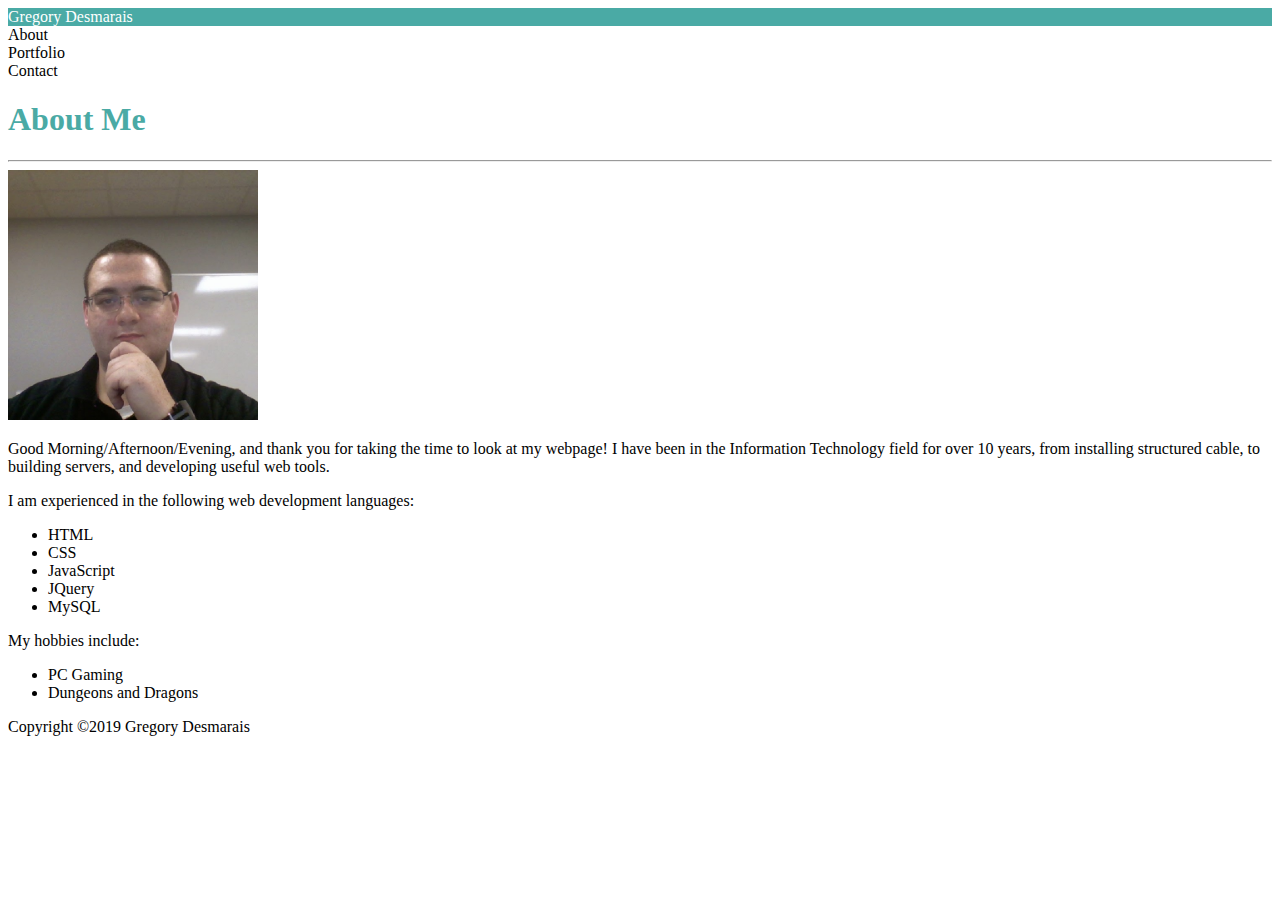
==== index.html @ 07e0e964 "Added content to index.html.  Added a tiny bit of CSS" ====
<!DOCTYPE html>
<html lang="en">

<head>
    <meta charset="UTF-8">
    <meta name="viewport" content="width=device-width, initial-scale=1.0">
    <meta http-equiv="X-UA-Compatible" content="ie=edge">
    <title>About Me - Gregory Desmarais</title>
    <link rel='stylesheet' href='assets/css/style.css'>
</head>

<body>
    <nav>
        <div class='name'>Gregory Desmarais</div>
        <div class='menu'>About</div>
        <div class='menu'>Portfolio</div>
        <div class='menu'>Contact</div>
    </nav>
    <content>
        <h1>About Me</h1>
        <hr>
        <img src='assets/images/me.jpg'>
        <p>Good Morning/Afternoon/Evening, and thank you for taking the time to look at my webpage!
            I have been in the Information Technology field for over 10 years, from installing structured cable, to
            building servers, and developing useful web tools.
        </p>
        <p>
            I am experienced in the following web development languages:
            <ul>
                <li>HTML</li>
                <li>CSS</li>
                <li>JavaScript</li>
                <li>JQuery</li>
                <li>MySQL</li>
            </ul>
        </p>
        <p>
            My hobbies include:
            <ul>
                <li>PC Gaming</li>
                <li>Dungeons and Dragons</li>
            </ul>
        </p>
    </content>
    <footer>Copyright &copy;2019 Gregory Desmarais</footer>
</body>

</html>
---- assets/css/style.css ----
img {
    width: 250px;
}

h1{
    color: #4aaaa5;

}

.name
{
    background: #4aaaa5;
    color: white;
}

body{
    background-image: url("https://www.toptal.com/designers/subtlepatterns/patterns/fishnets-and-hearts.png")
}
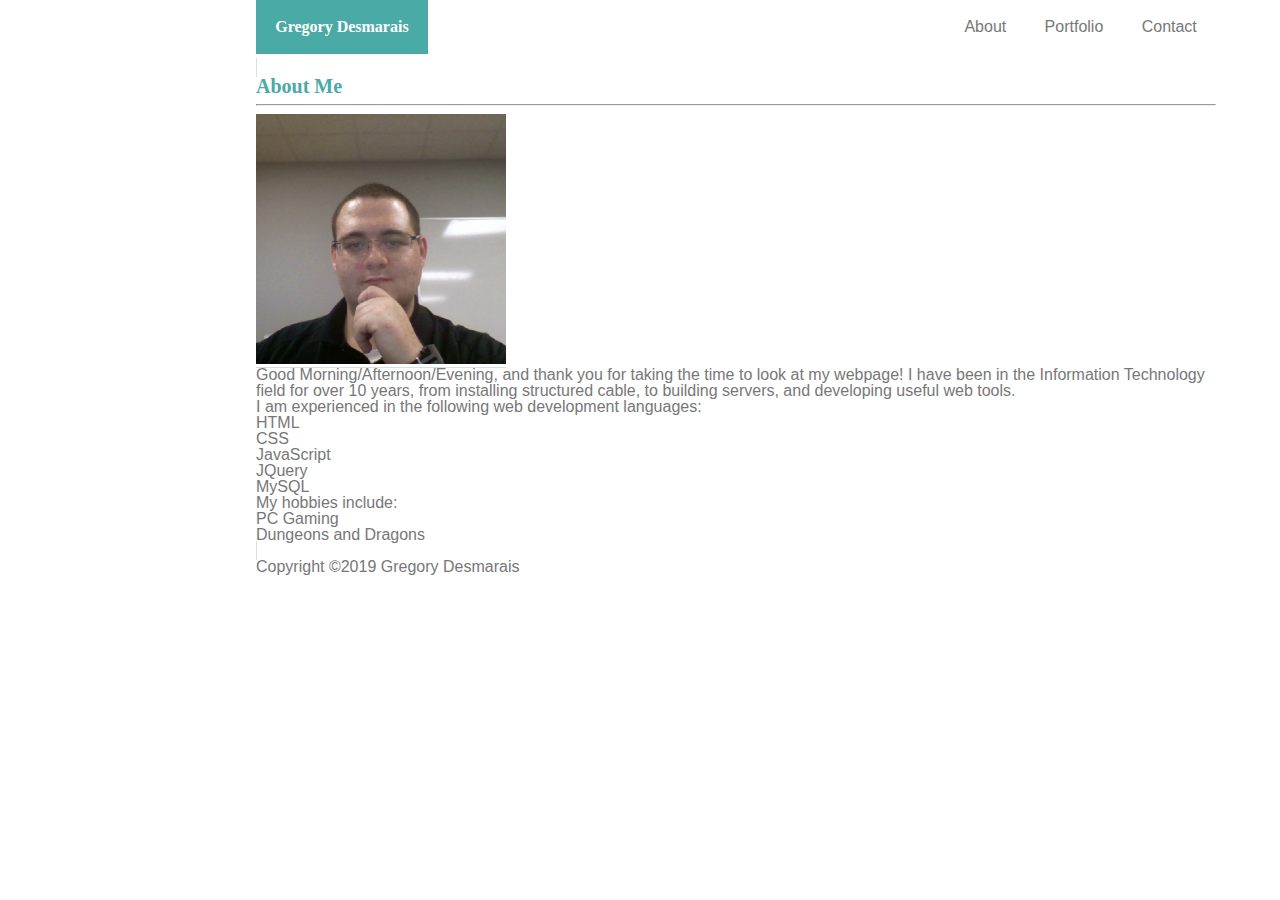
==== commit a453a157: "Adding reset CSS, added reset CSS to page" ====
--- a/index.html
+++ b/index.html
@@ -6,18 +6,22 @@
     <meta name="viewport" content="width=device-width, initial-scale=1.0">
     <meta http-equiv="X-UA-Compatible" content="ie=edge">
     <title>About Me - Gregory Desmarais</title>
+    <link rel='stylesheet' href='assets/css/reset.css'>
     <link rel='stylesheet' href='assets/css/style.css'>
+
 </head>
 
 <body>
     <nav>
         <div class='name'>Gregory Desmarais</div>
+        <div class='menu'>Contact</div>
+        <div class='menu'>Portfolio</div>
         <div class='menu'>About</div>
-        <div class='menu'>Portfolio</div>
-        <div class='menu'>Contact</div>
     </nav>
     <content>
-        <h1>About Me</h1>
+        <header>
+            <h1>About Me</h1>
+        </header>
         <hr>
         <img src='assets/images/me.jpg'>
         <p>Good Morning/Afternoon/Evening, and thank you for taking the time to look at my webpage!
--- a/assets/css/style.css
+++ b/assets/css/style.css
@@ -2,17 +2,47 @@
     width: 250px;
 }
 
-h1{
+h1 {
     color: #4aaaa5;
-
+    font-size: 20px;
+    font-weight: bold;
 }
 
-.name
-{
+.name {
     background: #4aaaa5;
     color: white;
+    float: left;
+    padding: 2%;
+    font-family: 'Georgia', Times, Times New Roman, serif;
+    font-weight: bold;
 }
 
-body{
-    background-image: url("https://www.toptal.com/designers/subtlepatterns/patterns/fishnets-and-hearts.png")
+.menu {
+    float: right;
+    padding: 2%
+}
+
+body {
+    background-image: url("https://www.toptal.com/designers/subtlepatterns/patterns/fishnets-and-hearts.png");
+    font-family: 'Arial', 'Helvetica Neue', Helvetica, sans-serif;
+    color: #777777;
+    width: 960px;
+    margin: 0 20%;
+}
+
+header {
+    font-family: 'Georgia', Times, Times New Roman, serif;
+    background: #ffffff;
+    border: #cccccc;
+}
+
+content {
+    background: #ffffff;
+    border: #dddddd 1px solid;
+}
+
+nav {
+    background: #ffffff;
+    width: 960px;
+    height: 60px;
 }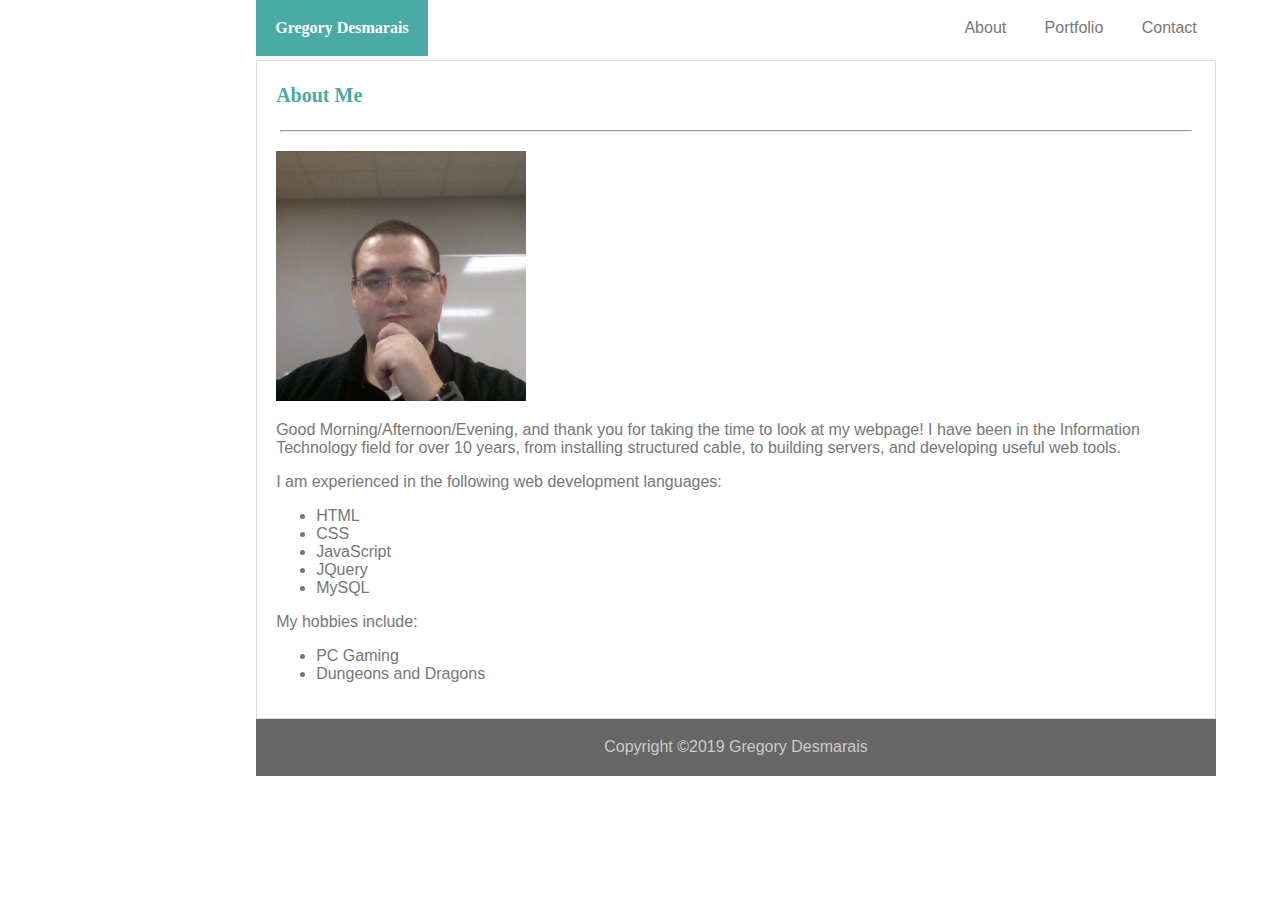
==== commit 5342c84f: "More tweaks.  Wrapped content in Div, changed CSS for footer, main, content, and nav." ====
--- a/index.html
+++ b/index.html
@@ -6,7 +6,7 @@
     <meta name="viewport" content="width=device-width, initial-scale=1.0">
     <meta http-equiv="X-UA-Compatible" content="ie=edge">
     <title>About Me - Gregory Desmarais</title>
-    <link rel='stylesheet' href='assets/css/reset.css'>
+    <!-- <link rel='stylesheet' href='assets/css/reset.css'> -->
     <link rel='stylesheet' href='assets/css/style.css'>
 
 </head>
@@ -23,28 +23,28 @@
             <h1>About Me</h1>
         </header>
         <hr>
-        <img src='assets/images/me.jpg'>
-        <p>Good Morning/Afternoon/Evening, and thank you for taking the time to look at my webpage!
-            I have been in the Information Technology field for over 10 years, from installing structured cable, to
-            building servers, and developing useful web tools.
-        </p>
-        <p>
-            I am experienced in the following web development languages:
-            <ul>
-                <li>HTML</li>
-                <li>CSS</li>
-                <li>JavaScript</li>
-                <li>JQuery</li>
-                <li>MySQL</li>
-            </ul>
-        </p>
-        <p>
-            My hobbies include:
-            <ul>
-                <li>PC Gaming</li>
-                <li>Dungeons and Dragons</li>
-            </ul>
-        </p>
+        <div class="main">
+            <img src='assets/images/me.jpg'>
+            <p>Good Morning/Afternoon/Evening, and thank you for taking the time to look at my webpage! I have been in the Information Technology field for over 10 years, from installing structured cable, to building servers, and developing useful web tools.
+            </p>
+            <p>
+                I am experienced in the following web development languages:
+                <ul>
+                    <li>HTML</li>
+                    <li>CSS</li>
+                    <li>JavaScript</li>
+                    <li>JQuery</li>
+                    <li>MySQL</li>
+                </ul>
+            </p>
+            <p>
+                My hobbies include:
+                <ul>
+                    <li>PC Gaming</li>
+                    <li>Dungeons and Dragons</li>
+                </ul>
+            </p>
+        </div>
     </content>
     <footer>Copyright &copy;2019 Gregory Desmarais</footer>
 </body>
--- a/assets/css/style.css
+++ b/assets/css/style.css
@@ -6,6 +6,7 @@
     color: #4aaaa5;
     font-size: 20px;
     font-weight: bold;
+    padding: 1% 2%;
 }
 
 .name {
@@ -19,7 +20,7 @@
 
 .menu {
     float: right;
-    padding: 2%
+    padding: 2%;
 }
 
 body {
@@ -31,18 +32,38 @@
 }
 
 header {
-    font-family: 'Georgia', Times, Times New Roman, serif;
+    font-family: 'Georgia', Times, "Times New Roman", serif;
     background: #ffffff;
     border: #cccccc;
 }
 
 content {
+    display: block;
     background: #ffffff;
     border: #dddddd 1px solid;
+}
+
+.main {
+    padding: 1%;
+    margin: 1%;
 }
 
 nav {
     background: #ffffff;
     width: 960px;
     height: 60px;
+    display: block;
+    border: #cccccc 1px;
+}
+
+footer {
+    display: block;
+    background: #666666;
+    color: #cccccc;
+    text-align: center;
+    padding: 2% 0;
+}
+
+hr {
+    width: 95%;
 }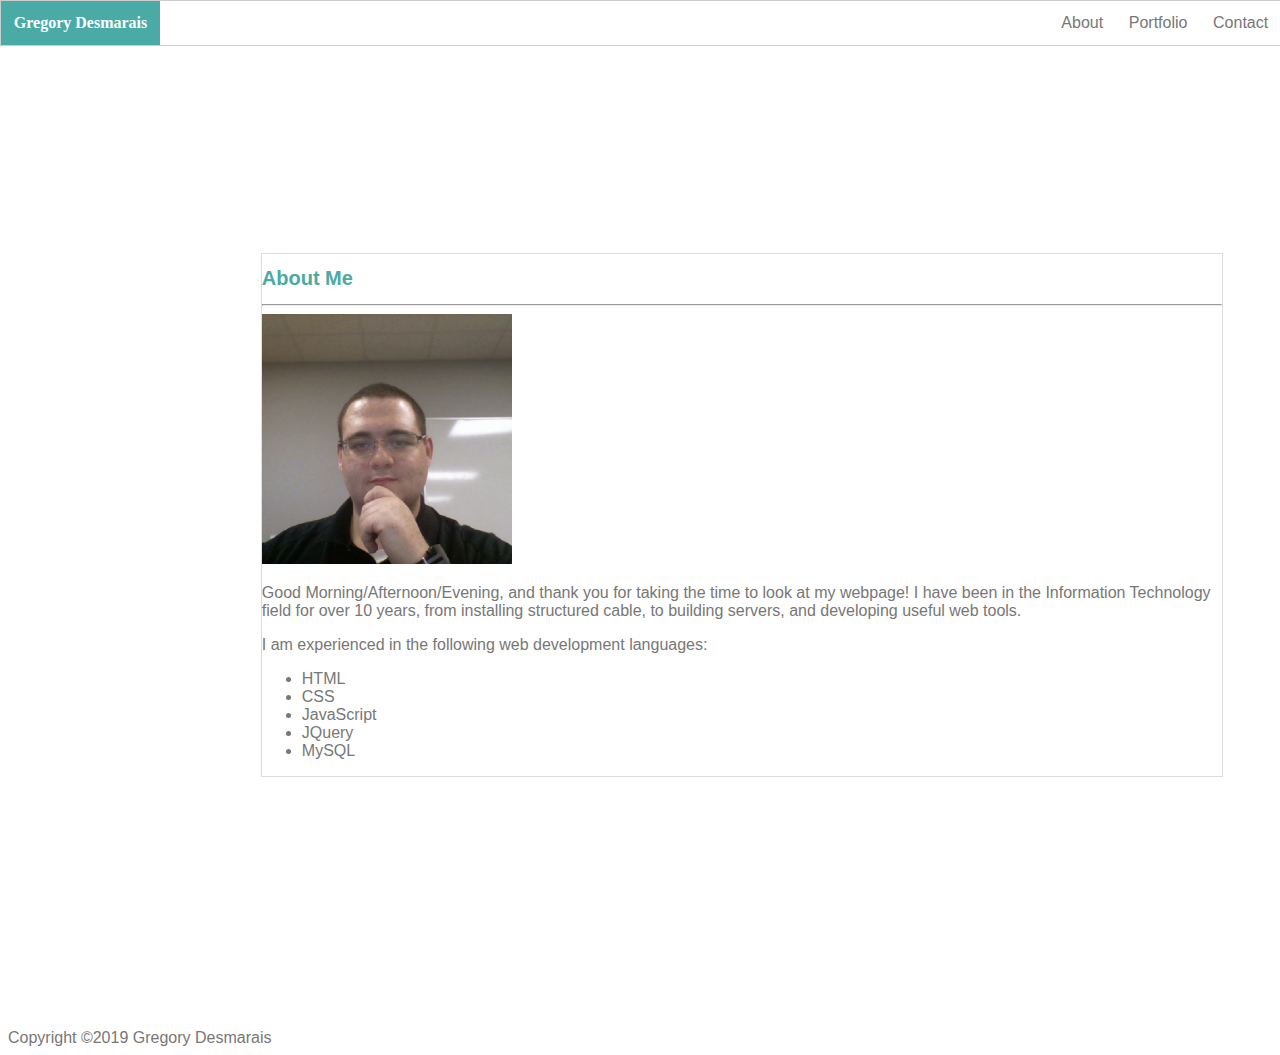
==== commit ec65786a: "Starting CSS from scratch again..." ====
--- a/index.html
+++ b/index.html
@@ -13,10 +13,12 @@
 
 <body>
     <nav>
-        <div class='name'>Gregory Desmarais</div>
-        <div class='menu'>Contact</div>
-        <div class='menu'>Portfolio</div>
-        <div class='menu'>About</div>
+        <div class="nav">
+            <div class='name'>Gregory Desmarais</div>
+            <div class='menu'>Contact</div>
+            <div class='menu'>Portfolio</div>
+            <div class='menu'>About</div>
+        </div>
     </nav>
     <content>
         <header>
@@ -24,9 +26,12 @@
         </header>
         <hr>
         <div class="main">
-            <img src='assets/images/me.jpg'>
-            <p>Good Morning/Afternoon/Evening, and thank you for taking the time to look at my webpage! I have been in the Information Technology field for over 10 years, from installing structured cable, to building servers, and developing useful web tools.
-            </p>
+            <div class="main1">
+                <img src='assets/images/me.jpg'>
+                <p>Good Morning/Afternoon/Evening, and thank you for taking the time to look at my webpage! I have been in the Information Technology field for over 10 years, from installing structured cable, to building servers, and developing useful web
+                    tools.
+                </p>
+            </div>
             <p>
                 I am experienced in the following web development languages:
                 <ul>
@@ -37,13 +42,6 @@
                     <li>MySQL</li>
                 </ul>
             </p>
-            <p>
-                My hobbies include:
-                <ul>
-                    <li>PC Gaming</li>
-                    <li>Dungeons and Dragons</li>
-                </ul>
-            </p>
         </div>
     </content>
     <footer>Copyright &copy;2019 Gregory Desmarais</footer>
--- a/assets/css/style.css
+++ b/assets/css/style.css
@@ -1,35 +1,57 @@
+body {
+    background-image: url("https://www.toptal.com/designers/subtlepatterns/patterns/fishnets-and-hearts.png");
+    font-family: 'Arial', 'Helvetica Neue', Helvetica, sans-serif;
+    color: #777777;
+}
+
 img {
     width: 250px;
+}
+
+nav {
+    background: #ffffff;
+    border: #cccccc 1px solid;
+    position: fixed;
+    top: 0;
+    left: 0;
+    width: 100%;
+}
+
+.name {
+    background: #4aaaa5;
+    color: white;
+    float: left;
+    padding: 1%;
+    font-family: 'Georgia', Times, Times New Roman, serif;
+    font-weight: bold;
+}
+
+.menu {
+    float: right;
+    height: auto;
+    margin: 1%;
+}
+
+content {
+    display: block;
+    background: #ffffff;
+    border: #dddddd 1px solid;
+    width: 960px;
+    margin: 20%;
 }
 
 h1 {
     color: #4aaaa5;
     font-size: 20px;
     font-weight: bold;
-    padding: 1% 2%;
 }
 
-.name {
-    background: #4aaaa5;
-    color: white;
-    float: left;
-    padding: 2%;
-    font-family: 'Georgia', Times, Times New Roman, serif;
-    font-weight: bold;
-}
 
-.menu {
-    float: right;
-    padding: 2%;
-}
+/*
 
-body {
-    background-image: url("https://www.toptal.com/designers/subtlepatterns/patterns/fishnets-and-hearts.png");
-    font-family: 'Arial', 'Helvetica Neue', Helvetica, sans-serif;
-    color: #777777;
-    width: 960px;
-    margin: 0 20%;
-}
+
+
+
 
 header {
     font-family: 'Georgia', Times, "Times New Roman", serif;
@@ -37,33 +59,21 @@
     border: #cccccc;
 }
 
-content {
-    display: block;
-    background: #ffffff;
-    border: #dddddd 1px solid;
+
+.main {
 }
 
-.main {
-    padding: 1%;
-    margin: 1%;
-}
 
-nav {
-    background: #ffffff;
-    width: 960px;
-    height: 60px;
-    display: block;
-    border: #cccccc 1px;
-}
 
 footer {
     display: block;
     background: #666666;
     color: #cccccc;
     text-align: center;
-    padding: 2% 0;
+    font-size: 10pt;
+    padding: 2% 0 0;
 }
 
 hr {
     width: 95%;
-}+} */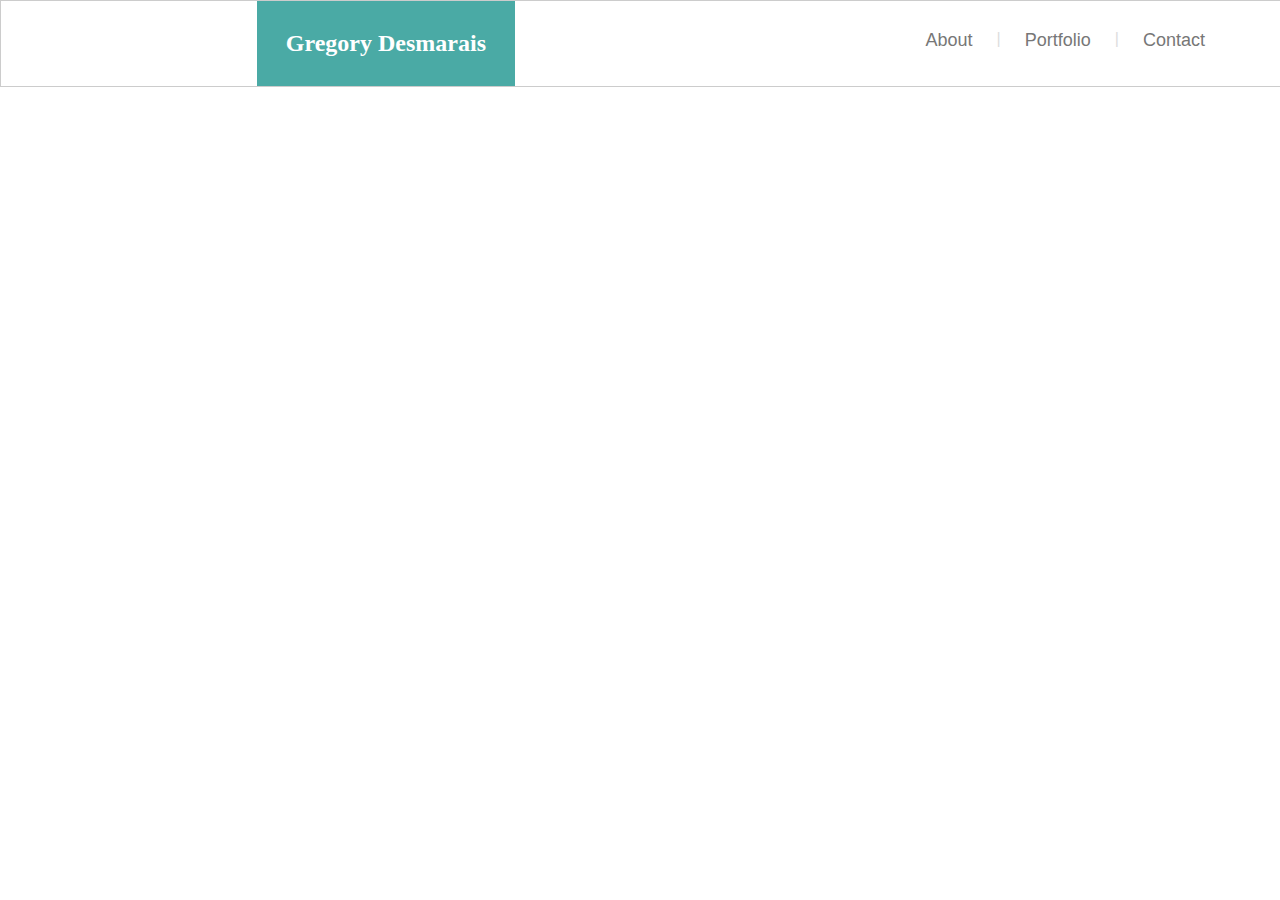
==== commit 254dbc22: "Nav bar CSS/HTML completed" ====
--- a/index.html
+++ b/index.html
@@ -16,11 +16,13 @@
         <div class="nav">
             <div class='name'>Gregory Desmarais</div>
             <div class='menu'>Contact</div>
+            <span> | </span>
             <div class='menu'>Portfolio</div>
+            <span> | </span>
             <div class='menu'>About</div>
         </div>
     </nav>
-    <content>
+    <!-- <content>
         <header>
             <h1>About Me</h1>
         </header>
@@ -43,7 +45,7 @@
                 </ul>
             </p>
         </div>
-    </content>
+    </content> -->
     <footer>Copyright &copy;2019 Gregory Desmarais</footer>
 </body>
 
--- a/assets/css/style.css
+++ b/assets/css/style.css
@@ -17,19 +17,32 @@
     width: 100%;
 }
 
+.nav {
+    width: 960px;
+    margin: 0 20%;
+}
+
 .name {
     background: #4aaaa5;
     color: white;
     float: left;
-    padding: 1%;
-    font-family: 'Georgia', Times, Times New Roman, serif;
+    font-family: 'Georgia', Times, 'Times New Roman', serif;
     font-weight: bold;
+    font-size: x-large;
+    padding: 3%;
 }
 
 .menu {
     float: right;
     height: auto;
-    margin: 1%;
+    margin: 3% 1.25%;
+    font-size: large;
+}
+
+.nav>span {
+    float: right;
+    margin: 3% 1.25%;
+    color: #dddddd;
 }
 
 content {
@@ -37,7 +50,7 @@
     background: #ffffff;
     border: #dddddd 1px solid;
     width: 960px;
-    margin: 20%;
+    margin: 5% 20%;
 }
 
 h1 {
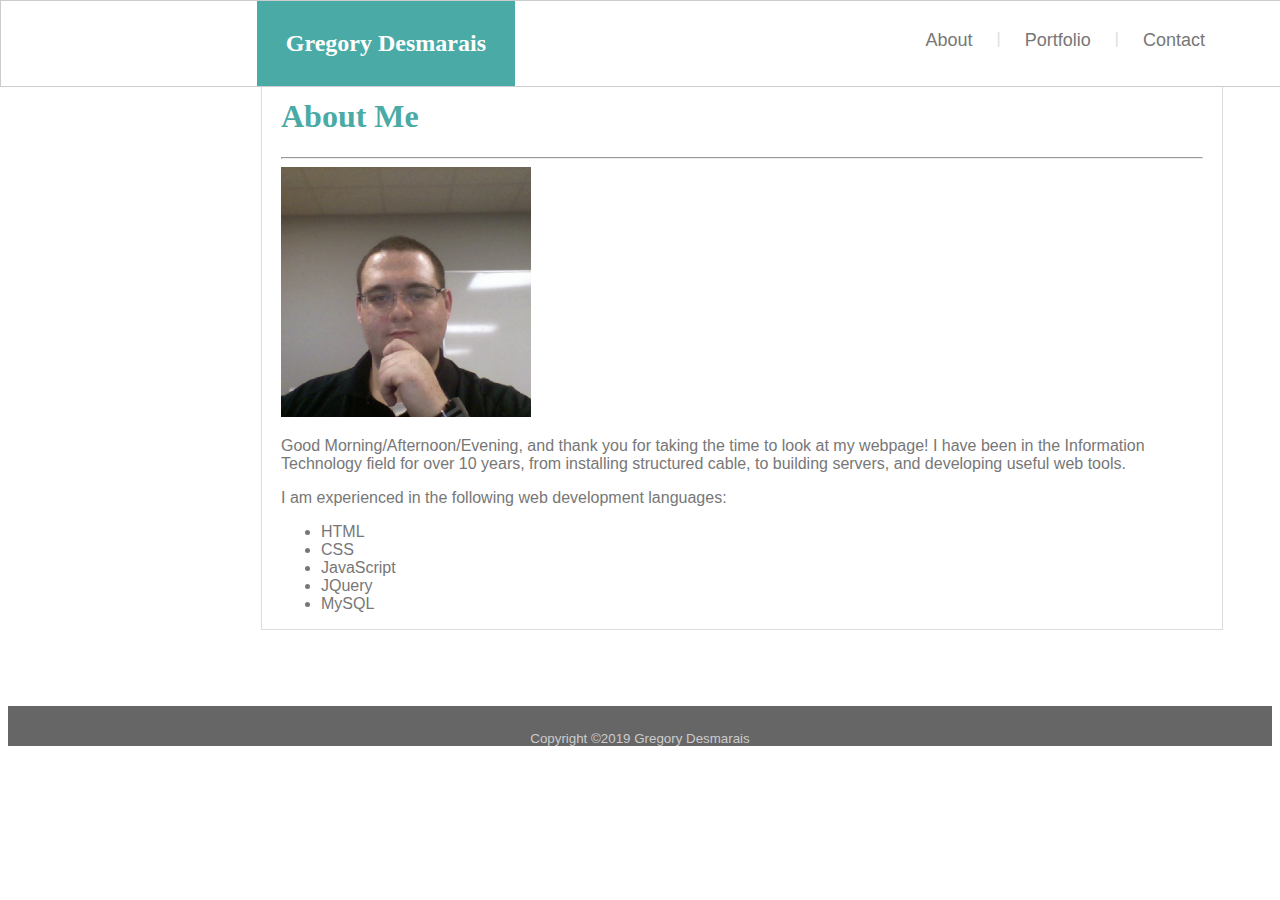
==== commit f95063ab: "Re-added content section, begin content CSS" ====
--- a/index.html
+++ b/index.html
@@ -22,12 +22,12 @@
             <div class='menu'>About</div>
         </div>
     </nav>
-    <!-- <content>
+    <content>
         <header>
             <h1>About Me</h1>
         </header>
-        <hr>
         <div class="main">
+            <hr>
             <div class="main1">
                 <img src='assets/images/me.jpg'>
                 <p>Good Morning/Afternoon/Evening, and thank you for taking the time to look at my webpage! I have been in the Information Technology field for over 10 years, from installing structured cable, to building servers, and developing useful web
@@ -45,7 +45,7 @@
                 </ul>
             </p>
         </div>
-    </content> -->
+    </content>
     <footer>Copyright &copy;2019 Gregory Desmarais</footer>
 </body>
 
--- a/assets/css/style.css
+++ b/assets/css/style.css
@@ -15,6 +15,7 @@
     top: 0;
     left: 0;
     width: 100%;
+    margin: 0 0 3% 0;
 }
 
 .nav {
@@ -50,33 +51,20 @@
     background: #ffffff;
     border: #dddddd 1px solid;
     width: 960px;
-    margin: 5% 20%;
+    margin: 6% 20%;
 }
-
-h1 {
-    color: #4aaaa5;
-    font-size: 20px;
-    font-weight: bold;
-}
-
-
-/*
-
-
-
-
 
 header {
     font-family: 'Georgia', Times, "Times New Roman", serif;
     background: #ffffff;
     border: #cccccc;
+    padding: 0 2%;
+    color: #4aaaa5;
 }
 
-
 .main {
+    padding: 0 2%;
 }
-
-
 
 footer {
     display: block;
@@ -85,8 +73,4 @@
     text-align: center;
     font-size: 10pt;
     padding: 2% 0 0;
-}
-
-hr {
-    width: 95%;
-} */+}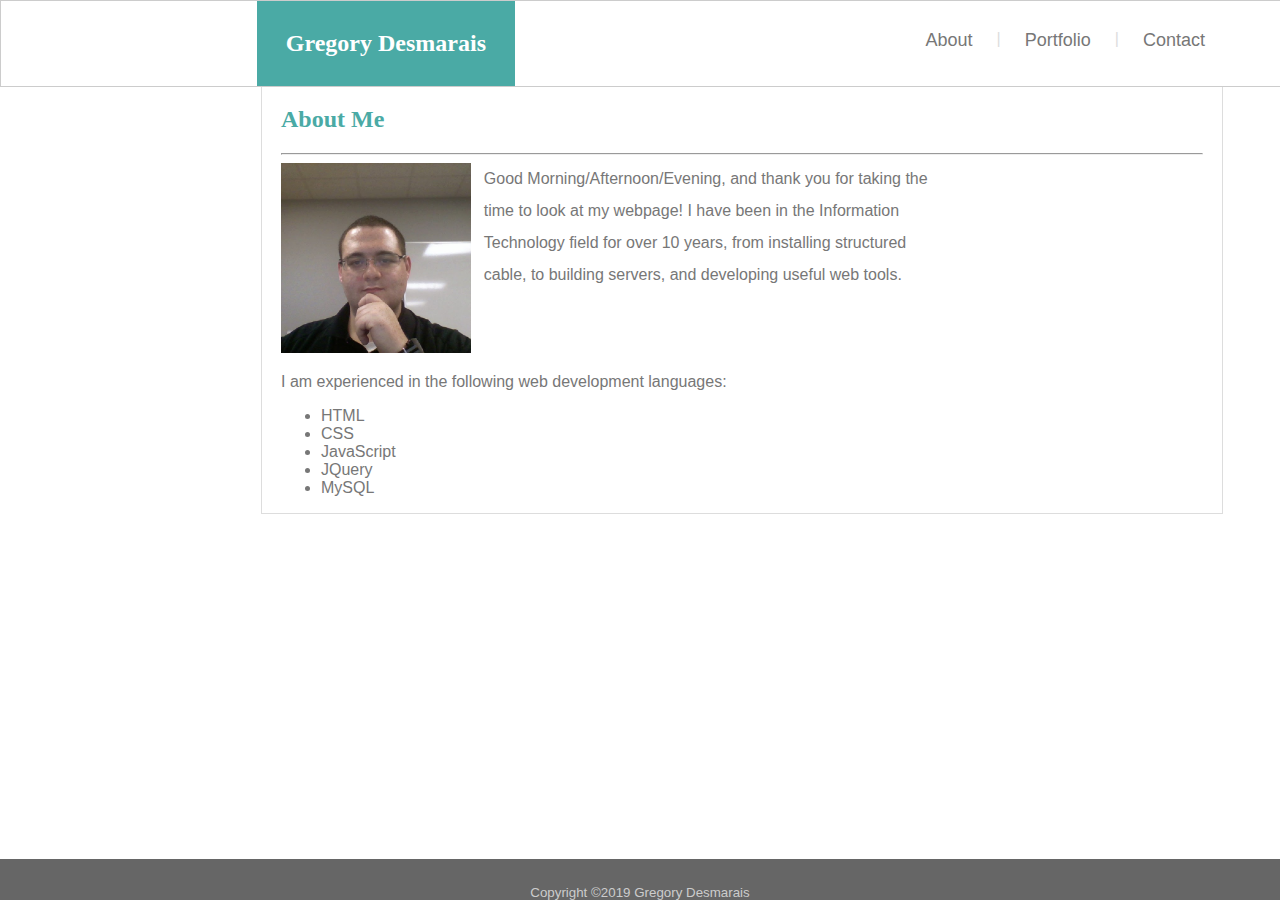
==== commit ee8ac5b4: "Fixed Footer, Changed H1 tag to H2, updated padding to compensate." ====
--- a/index.html
+++ b/index.html
@@ -6,7 +6,6 @@
     <meta name="viewport" content="width=device-width, initial-scale=1.0">
     <meta http-equiv="X-UA-Compatible" content="ie=edge">
     <title>About Me - Gregory Desmarais</title>
-    <!-- <link rel='stylesheet' href='assets/css/reset.css'> -->
     <link rel='stylesheet' href='assets/css/style.css'>
 
 </head>
@@ -24,7 +23,7 @@
     </nav>
     <content>
         <header>
-            <h1>About Me</h1>
+            <h2>About Me</h2>
         </header>
         <div class="main">
             <hr>
--- a/assets/css/style.css
+++ b/assets/css/style.css
@@ -2,10 +2,6 @@
     background-image: url("https://www.toptal.com/designers/subtlepatterns/patterns/fishnets-and-hearts.png");
     font-family: 'Arial', 'Helvetica Neue', Helvetica, sans-serif;
     color: #777777;
-}
-
-img {
-    width: 250px;
 }
 
 nav {
@@ -58,12 +54,24 @@
     font-family: 'Georgia', Times, "Times New Roman", serif;
     background: #ffffff;
     border: #cccccc;
-    padding: 0 2%;
+    padding: 1% 2% 0;
     color: #4aaaa5;
 }
 
 .main {
     padding: 0 2%;
+}
+
+img {
+    width: 190px;
+}
+
+.main1>p {
+    display: inline;
+    position: absolute;
+    width: 36%;
+    line-height: 2em;
+    margin: 0 1%;
 }
 
 footer {
@@ -73,4 +81,8 @@
     text-align: center;
     font-size: 10pt;
     padding: 2% 0 0;
+    position: fixed;
+    bottom: 0px;
+    left: 0px;
+    width: 100%;
 }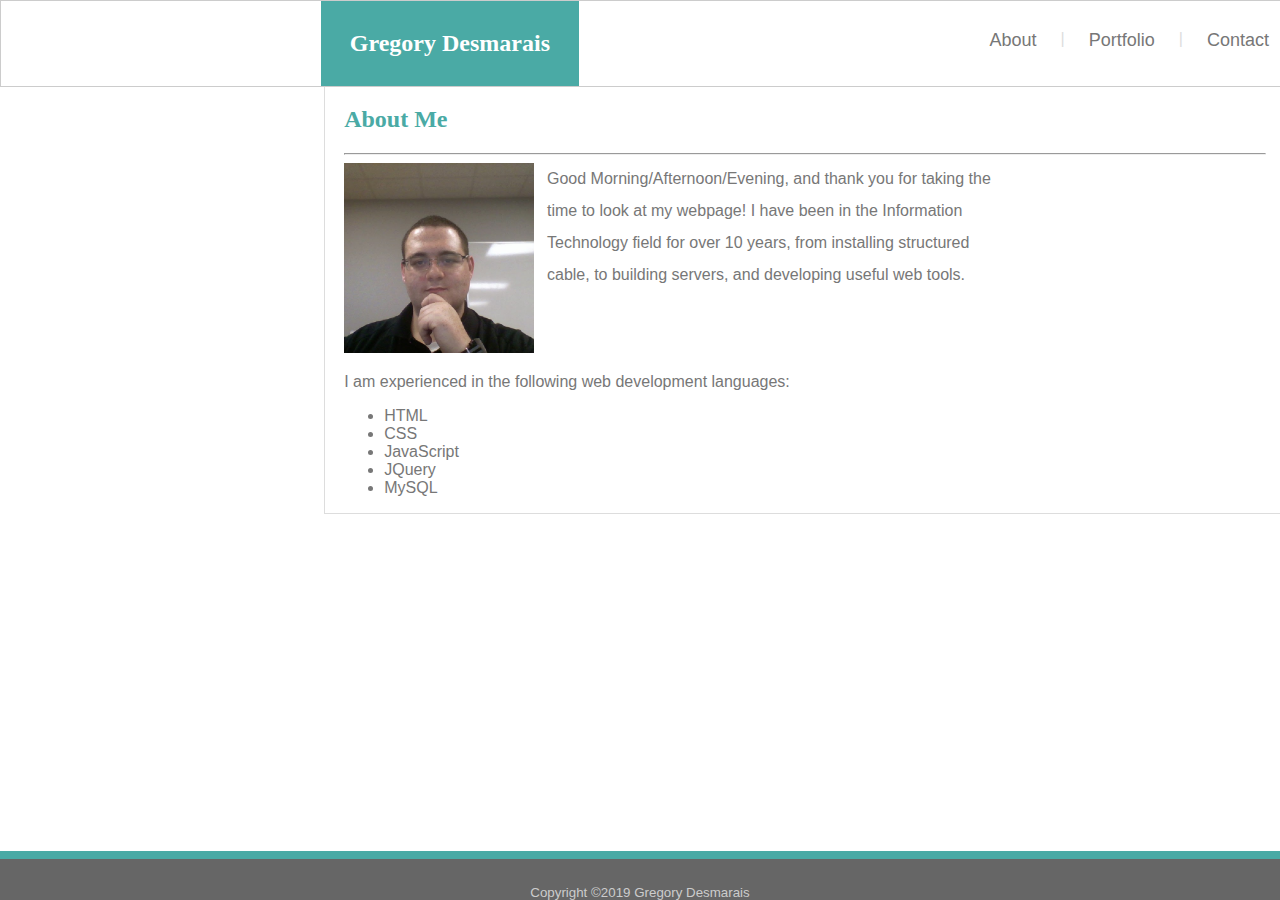
==== commit 551f072e: "Added contact.html.  Added CSS for contact page.  Added comment sections to CSS" ====
--- a/index.html
+++ b/index.html
@@ -14,11 +14,11 @@
     <nav>
         <div class="nav">
             <div class='name'>Gregory Desmarais</div>
-            <div class='menu'>Contact</div>
+            <div class='menu'><a href="contact.html">Contact</a></div>
             <span> | </span>
-            <div class='menu'>Portfolio</div>
+            <div class='menu'><a href="portfolio.html">Portfolio</a></div>
             <span> | </span>
-            <div class='menu'>About</div>
+            <div class='menu'><a href="index.html">About</a></div>
         </div>
     </nav>
     <content>
--- a/assets/css/style.css
+++ b/assets/css/style.css
@@ -1,3 +1,5 @@
+/* Constant section */
+
 body {
     background-image: url("https://www.toptal.com/designers/subtlepatterns/patterns/fishnets-and-hearts.png");
     font-family: 'Arial', 'Helvetica Neue', Helvetica, sans-serif;
@@ -14,9 +16,28 @@
     margin: 0 0 3% 0;
 }
 
+footer {
+    display: block;
+    background: #666666;
+    color: #cccccc;
+    text-align: center;
+    font-size: 10pt;
+    padding: 2% 0 0;
+    position: fixed;
+    bottom: 0px;
+    left: 0px;
+    width: 100%;
+    border-top: 8px solid #4aaaa5;
+}
+
+a {
+    color: #777777;
+    text-decoration: none;
+}
+
 .nav {
     width: 960px;
-    margin: 0 20%;
+    margin: 0 25%;
 }
 
 .name {
@@ -32,7 +53,7 @@
 .menu {
     float: right;
     height: auto;
-    margin: 3% 1.25%;
+    padding: 3% 1.25%;
     font-size: large;
 }
 
@@ -47,7 +68,7 @@
     background: #ffffff;
     border: #dddddd 1px solid;
     width: 960px;
-    margin: 6% 20%;
+    margin: 6% 25%;
 }
 
 header {
@@ -57,6 +78,9 @@
     padding: 1% 2% 0;
     color: #4aaaa5;
 }
+
+
+/* About me specific */
 
 .main {
     padding: 0 2%;
@@ -74,15 +98,37 @@
     margin: 0 1%;
 }
 
-footer {
-    display: block;
-    background: #666666;
-    color: #cccccc;
+
+/* Contact Page specific */
+
+.contact {
+    margin: 1%;
+}
+
+input {
+    height: 20px;
+    padding: .5%;
+    margin: 0;
+    width: 100%;
+}
+
+textarea {
+    height: 15em;
+    width: 100%
+}
+
+.submit {
+    background-color: #4aaaa5;
+    border: none;
+    padding: 1% 3%;
     text-align: center;
-    font-size: 10pt;
-    padding: 2% 0 0;
-    position: fixed;
-    bottom: 0px;
-    left: 0px;
-    width: 100%;
+    text-decoration: none;
+    margin: 2% 1%;
+    font-family: Arial, Helvetica, sans-serif;
+    color: #ffffff;
+    font-size: 16pt
+}
+
+.contact>p {
+    margin: .5% 0;
 }